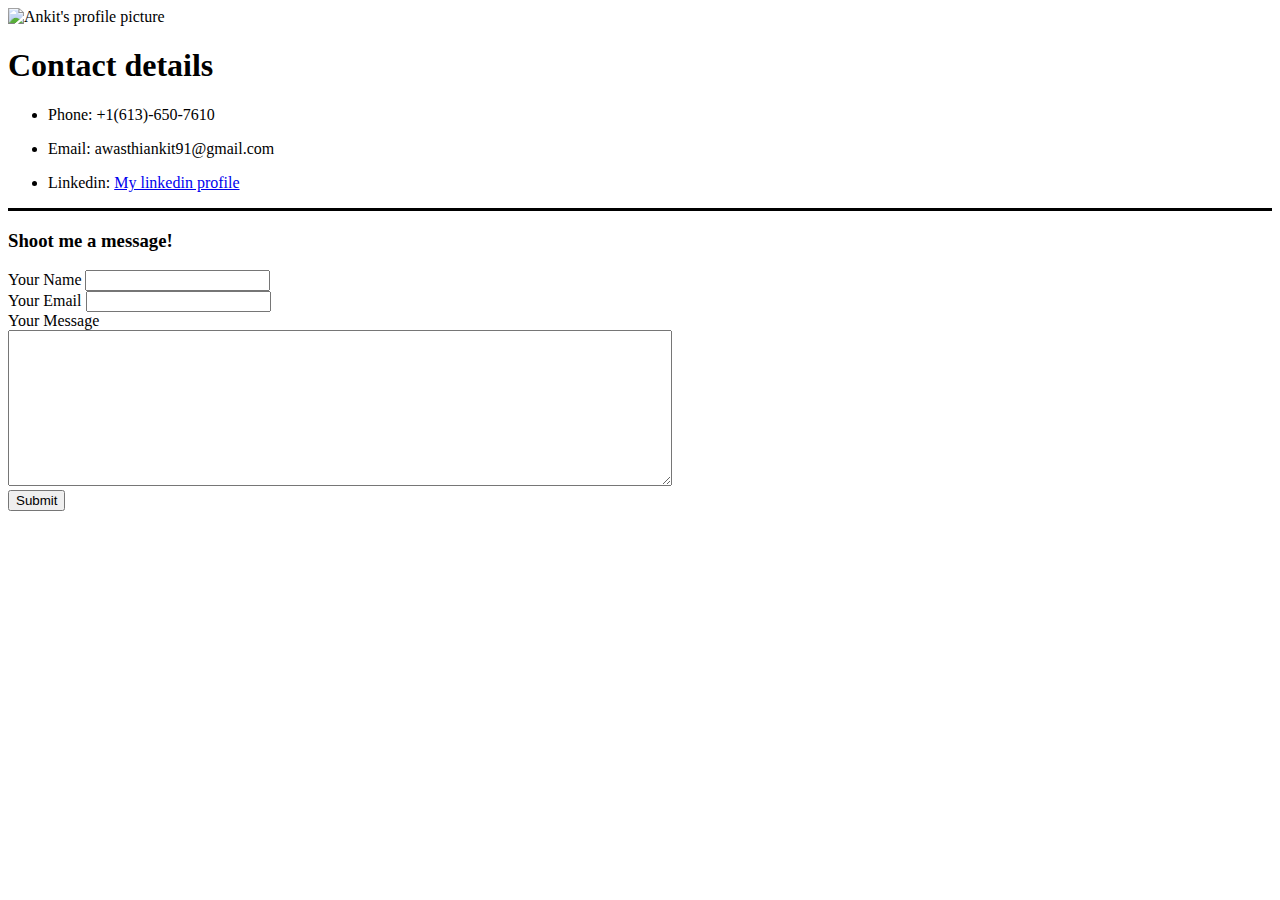
==== contacts.html @ 78824fb4 "CV Files" ====
<!DOCTYPE html>
<html lang="en" dir="ltr">

<head>
  <meta charset="utf-8">
  <title>My projects</title>
</head>

<body>
  <img src="https://i1.rgstatic.net/ii/profile.image/652684646432768-1532623554413_Q512/Ankit_Awasthi7.jpg" alt="Ankit's profile picture" width="200">
  <h1>Contact details</h1>
  <ul>
    <li>
      <p>Phone: +1(613)-650-7610 </p>
    </li>
    <li>
      <p>Email: awasthiankit91@gmail.com</p>
    </li>
    <li>
      <p>Linkedin: <a href="https://www.linkedin.com/in/ankit-awasthi/?originalSubdomain=ca">My linkedin profile</a></p>
    </li>
  </ul>
  <hr size='3' color='black'>
  <form action="mailto:awasthiankit91@gmail.com" method="post" enctype="text/plain">
    <h3>Shoot me a message!</h3>

    <label for="">Your Name</label>
    <input type="text" name="yourName" value="">
    <br>
    <label for="">Your Email</label>
    <input type="email" name="yourEmail" value="">
    <br>
    <label for="">Your Message</label>
    <br>
    <textarea name="yourMessage" rows="10" cols="80"></textarea>
    <br>
    <input type="submit" name="">
  </form>
</body>

</html>
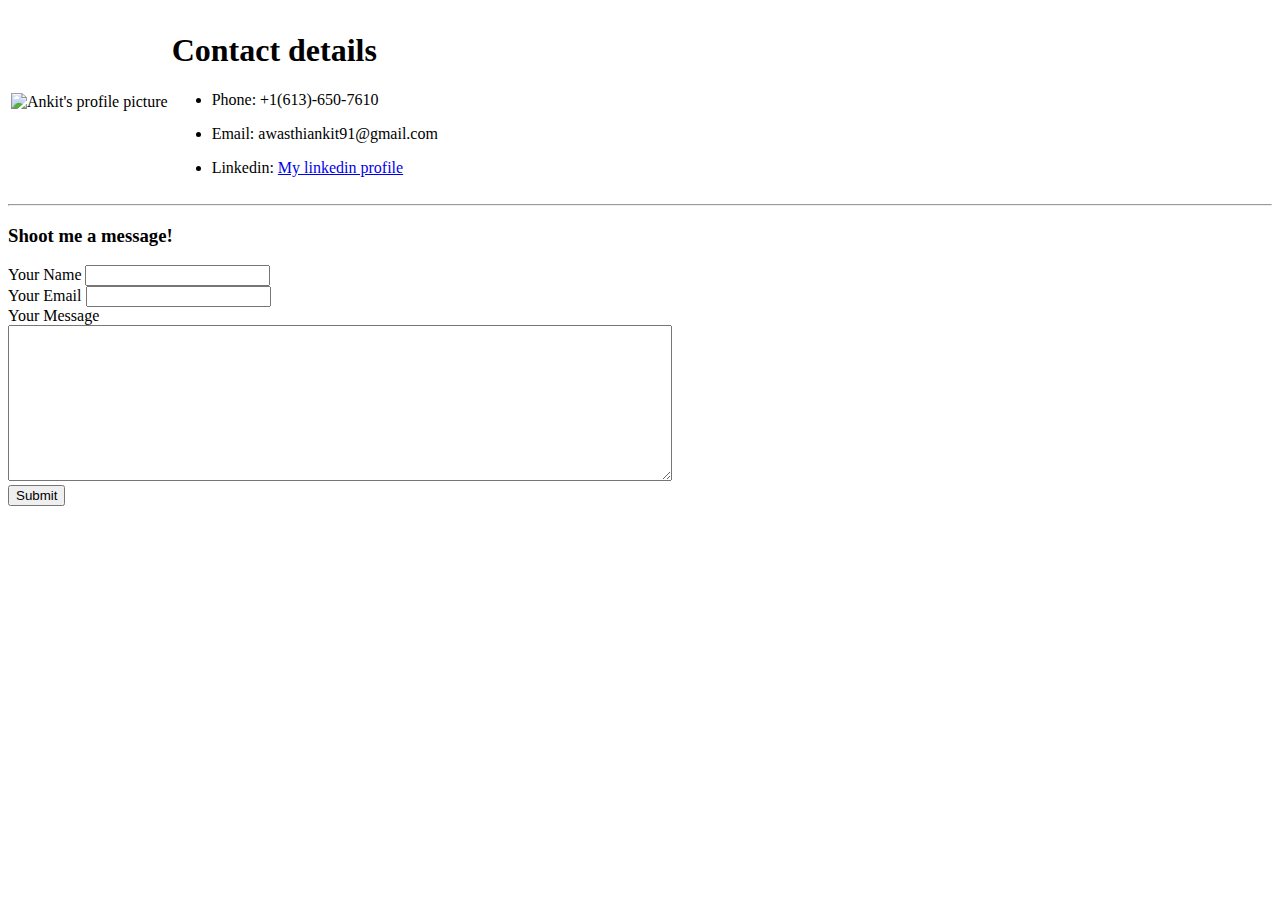
==== commit bf926c66: "Add files via upload" ====
--- a/contacts.html
+++ b/contacts.html
@@ -4,23 +4,32 @@
 <head>
   <meta charset="utf-8">
   <title>My projects</title>
+  <link rel="stylesheet" href="css/styles.css">
 </head>
 
 <body>
-  <img src="https://i1.rgstatic.net/ii/profile.image/652684646432768-1532623554413_Q512/Ankit_Awasthi7.jpg" alt="Ankit's profile picture" width="200">
-  <h1>Contact details</h1>
-  <ul>
-    <li>
-      <p>Phone: +1(613)-650-7610 </p>
-    </li>
-    <li>
-      <p>Email: awasthiankit91@gmail.com</p>
-    </li>
-    <li>
-      <p>Linkedin: <a href="https://www.linkedin.com/in/ankit-awasthi/?originalSubdomain=ca">My linkedin profile</a></p>
-    </li>
-  </ul>
-  <hr size='3' color='black'>
+  <table>
+    <tr>
+      <td><img src="https://i1.rgstatic.net/ii/profile.image/652684646432768-1532623554413_Q512/Ankit_Awasthi7.jpg" alt="Ankit's profile picture" width="200"></td>
+      <td>
+        <h1>Contact details</h1>
+        <ul>
+          <li>
+            <p>Phone: +1(613)-650-7610 </p>
+          </li>
+          <li>
+            <p>Email: awasthiankit91@gmail.com</p>
+          </li>
+          <li>
+            <p>Linkedin: <a href="https://www.linkedin.com/in/ankit-awasthi/?originalSubdomain=ca">My linkedin profile</a></p>
+          </li>
+        </ul>
+      </td>
+    </tr>
+  </table>
+
+
+  <hr>
   <form action="mailto:awasthiankit91@gmail.com" method="post" enctype="text/plain">
     <h3>Shoot me a message!</h3>
 
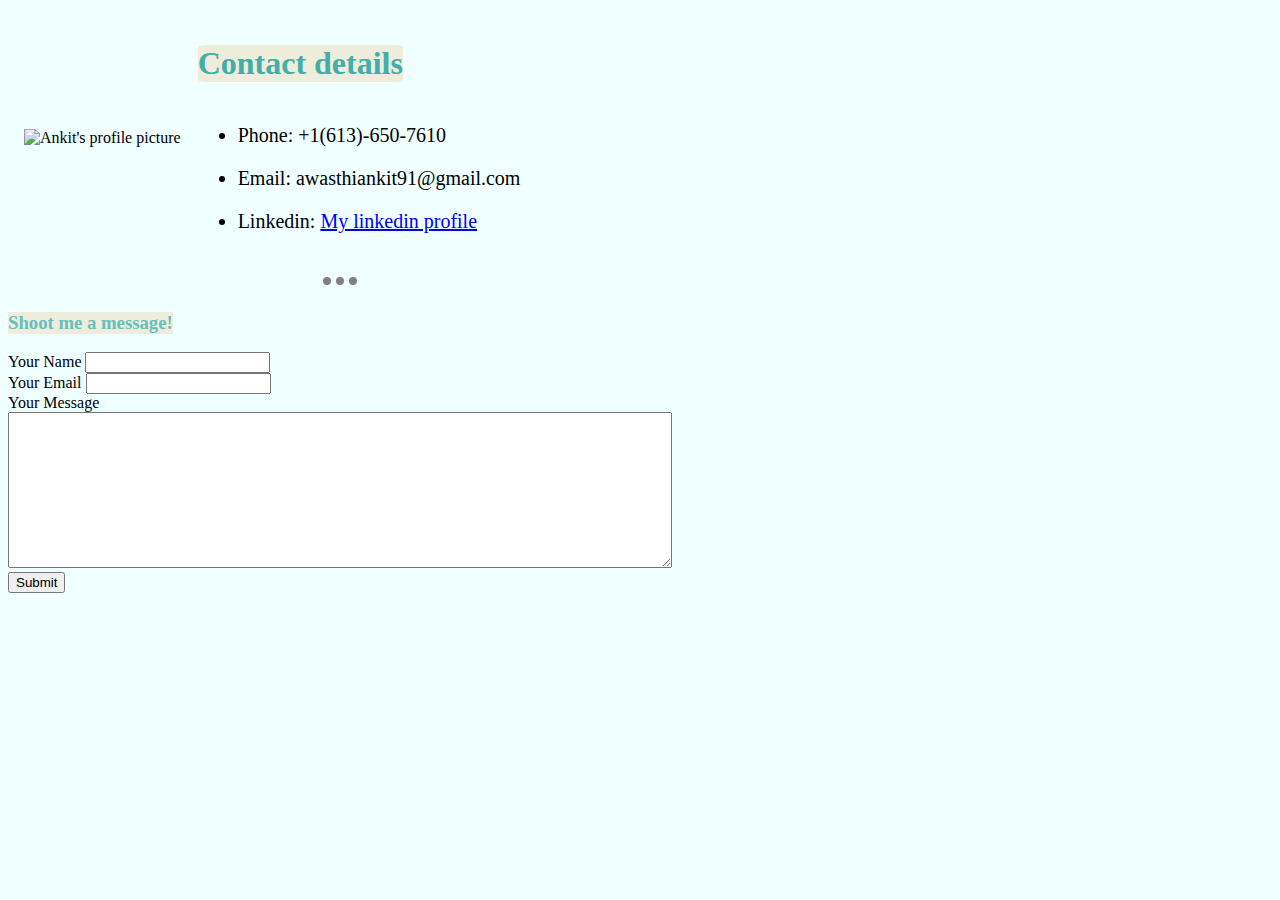
==== commit c1284042: "Add files via upload" ====
--- a/contacts.html
+++ b/contacts.html
@@ -32,7 +32,7 @@
   <hr>
   <form action="mailto:awasthiankit91@gmail.com" method="post" enctype="text/plain">
     <h3>Shoot me a message!</h3>
-
+    <br>
     <label for="">Your Name</label>
     <input type="text" name="yourName" value="">
     <br>
--- a/css/styles.css
+++ b/css/styles.css
@@ -0,0 +1,55 @@
+body {
+  background-color: Azure;
+  display: inline-block;
+  vertical-align: middle;
+}
+
+hr {
+  border-style: none;
+  border-top-style: dotted;
+  border-color: grey;
+  border-width: 8px;
+  width: 5%;
+}
+
+h3 {
+  background-color: #eeecda;
+  display:inline-block;
+  color: #66BFBF;
+}
+
+h1 {
+  background-color: #eeecda;
+  display:inline-block;
+  border-radius: 5%;
+  color: #41aea9
+}
+
+table {
+  border-spacing: 15px;
+}
+
+p {
+  font-size: 20px;
+}
+
+a {
+  font-size: 20px;
+}
+
+
+ul {
+  font-size: 20px;
+}
+
+.contacts {
+  font-size: 30px;
+}
+
+
+
+/***************************** ID Selector ************************************
+#mainHeading {
+  background-color: red;
+}
+*/
